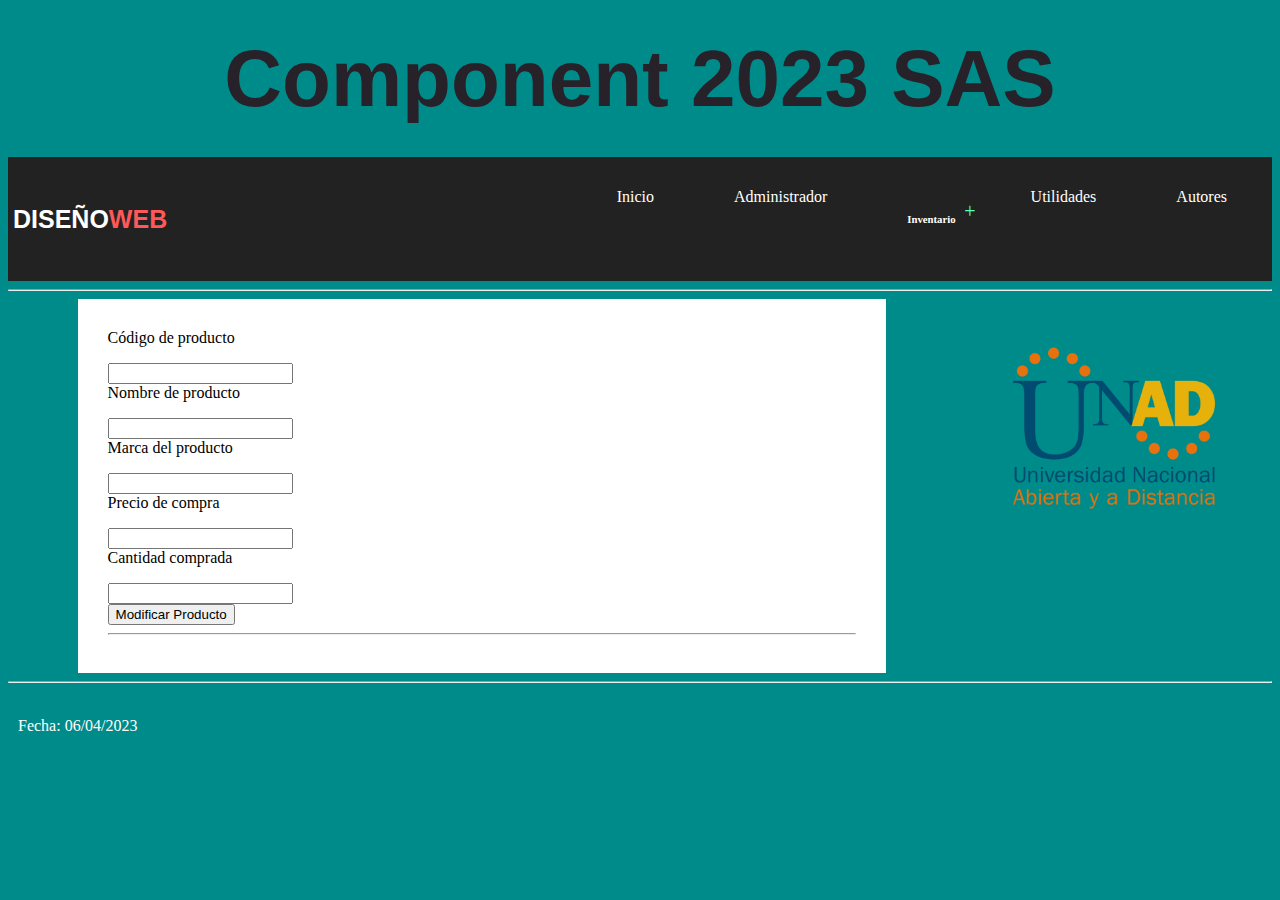
==== actualizaAlt.html @ 3ed33013 "actualización" ====
<!DOCTYPE html>
<html lang="es">

<head>
    <link rel="stylesheet" href="css/estilos.css">
    <meta charset="UTF-8">
    <meta http-equiv="X-UA-Compatible" content="IE=edge">
    <meta name="viewport" content="width=device-width, initial-scale=1.0">
    <title>Actualiza Producto</title>
    <script src="https://cdn.jsdelivr.net/npm/bootstrap@5.0.2/dist/js/bootstrap.bundle.min.js"
        integrity="sha384-MrcW6ZMFYlzcLA8Nl+NtUVF0sA7MsXsP1UyJoMp4YLEuNSfAP+JcXn/tWtIaxVXM"
        crossorigin="anonymous"></script>
    <link href="https://cdn.jsdelivr.net/npm/bootstrap@5.0.2/dist/css/bootstrap.min.css" rel="stylesheet"
        integrity="sha384-EVSTQN3/azprG1Anm3QDgpJLIm9Nao0Yz1ztcQTwFspd3yD65VohhpuuCOmLASjC" crossorigin="anonymous">
</head>

<body style="background-color: darkcyan">
    <header>
        <h1>
            <div class="flex-container">
                <div>
                    <h1>Component 2023 SAS</h1>
                </div>
            </div>
        </h1>
    </header>
    <div class="container">
        <div class="brand">
            <h2> DISEÑO<span>WEB</span></h2>
        </div>
        <nav class="navbar">
            <ul class="menu">
                <li class="menu-item">
                    <a href="index.html">Inicio</a>
                </li>
                <li class="menu-item">
                    <a href="administradorAlt.html">Administrador</a>
                </li>
                <li class="menu-item has-sub-menu">
                    <h6><a>Inventario</a></h6>
                    <ul class="sub-menu">
                        <li class="menu-item">
                            <a href="ingresoAlt.html"> ▶ Ingreso Producto</a>
                        </li>
                        <li class="menu-item">
                            <a href="actualizaAlt.html"> ▶ Actualizar Producto</a>
                        </li>
                        <li class="menu-item">
                            <a href="eliminaAlt.html"> ▶ Eliminar Producto</a>
                        </li>
                        <li class="menu-item">
                            <a href="consultaAlt.html"> ▶ Consultar Producto</a>
                        </li>
                    </ul>
                </li>
                <li class="menu-item">
                    <a href="utilidadesAlt.html">Utilidades</a>
                </li>
                <li class="menu-item">
                    <a href="autoresAlt.html">Autores</a>
                </li>
            </ul>
        </nav>
    </div>
    <hr>
    <section>
        <article>
            <div class="input-group mb-3">
                <span class="input-group-text col-3">Código de producto</span>
                <ul></ul>
                <input type="text" class="form-control  col-10">
            </div>
            <div class="input-group mb-3">
                <span class="input-group-text col-3">Nombre de producto</span>
                <ul></ul>
                <input type="text" class="form-control  col-10">
            </div>
            <div class="input-group mb-3 ">
                <span class="input-group-text col-3 "> Marca del producto</span>
                <ul></ul>
                <input type="text" class="form-control col-10">

            </div>
            <div class="input-group mb-3">
                <span class="input-group-text col-3">Precio de compra</span>
                <ul></ul>
                <input type="text" class="form-control  col-10">
            </div>
            <div class="input-group mb-3">
                <span class="input-group-text col-3">Cantidad comprada</span>
                <ul></ul>
                <input type="text" class="form-control  col-10">
            </div>
            <div class="d-grid gap-2 d-md-flex justify-content-md-center ">
                <button id="btnIngresar" class="btn btn-outline-dark" type="button">Modificar Producto</button>
            </div>
            <hr>
        </article>
        <aside>
            <div align="center"><img src="images/Logo_unad.png" alt="Esta es una imagen que muestra el logo de la UNAD">
            </div>
        </aside>
    </section>
    <hr>
    <footer>
        <p>
            Fecha: 06/04/2023
        </p>
    </footer>
</body>

</html>
---- css/estilos.css ----
/*-------------------Estilos Diego y Stefany---------------------------------*/

.container {
    position: relative;
    max-width: 1900px;
    padding: 5px;
    margin: 0 auto;
    display: flex;
    align-items: center;
    justify-content: space-between;
    background-color: #222;
}

.brand h2 {
    color: #fff;
    font-size: 25px;
    font-weight: 900;
}

.brand span {
    color: #ff5858;
    font-weight: 900;
}

.menu {
    display: flex;
    list-style-type: none;
}

.menu-item {
    position: relative;
}

.menu-item a {
    display: block;
    color: #fff;
    text-decoration: none;
    padding: 10px 40px;
}

.menu-item :hover {
    background-color: rgb(50, 50, 50);
    color: #58d0ff;
}

.has-sub-menu a {
    position: relative;
    padding-right: 35px;
}

.has-sub-menu:after {
    content: '+';
    display: block;
    position: absolute;
    top: 40%;
    right: 15px;
    transform: translateY(-50%);
    color: #58ffbc;
    font-size: 20px;
    font-weight: 500;
}

.has-sub-menu :hover {
    color: #e3ff58;
}


.sub-menu {
    position: absolute;
    z-index: 999;
    opacity: 0;
    transform: translateY(-200px);
    pointer-events: none;
    transition: 0.4s ease-out;
    min-width: 100%;
    width: max-content;
    background-color: #222;
    list-style-type: none;
}

.menu-item {
    width: 100%;
}

.has-sub-menu:hover>.sub-menu {
    opacity: 1;
    transform: translateY(0);
    pointer-events: all;
}

.has-sub-menu >.sub-menu {
    top: 0;
    right: 100%;
}

/*----------------------------------------------------*/

.flex-container {
    display: flex;
    background-size: cover;
    flex-direction: row;
    flex-wrap: wrap;
    justify-content: space-around;
    height: 50px;
    align-items: flex-start;
    align-content: center;
}

.flex-container>div {
    background-color: darkcyan;
    width: 1000px;
    margin: 10px;
    text-align: center;
    font-size: 50px;
    color: #272229;
    font-family: Arial, Helvetica, sans-serif;
    line-height: 75px;
}

aside{
    background-color:  darkcyan;
    padding: 30px;
    grid-column: 4/5;
}
section{
    display: grid;
    grid-template-columns: 1fr 1fr 1fr 1fr;   
    
}

article{
    padding: 30px;
    background-color: #fff;
    grid-column: 1/4;
    margin: auto;
    width: 79%;
}
footer{
    background-color: darkcyan;
    color: #fff;
    padding: 10px;
}

img {
    max-width: 100%; /* establecer un ancho máximo del 100% */
    height: auto; /* permitir que la altura se ajuste proporcionalmente */
  }

  .container-sm{
    display: flex;
    flex-direction: column;
    text-align: center;
}
.inputs{
    width: 200px;
    margin-left: auto;
    margin-right: auto;
    background-color: rgb(252, 242, 232);
}
#btnCalcular,#btnBorrar{
    margin-top: 20px;
    margin-bottom: 20px;
}
#venta,#ganancia{
    text-align: center;
}

h6{
    color: #fbfbfb;
}

h1{
    font-family: 'Franklin Gothic Medium', 'Arial Narrow', Arial, sans-serif;
    text-align: center;
    font-size: 80px;
}

h2{
    font-family: 'Franklin Gothic Medium', 'Arial Narrow', Arial, sans-serif;
    text-align: center;
    font-size: 80px;
}
h3{
    font-family: 'Franklin Gothic Medium', 'Arial Narrow', Arial, sans-serif;
    text-align: center;
}
h4{
    font-family: 'Franklin Gothic Medium', 'Arial Narrow', Arial, sans-serif;
    text-align: center;
}

h5{
    font-family: 'Franklin Gothic Medium', 'Arial Narrow', Arial, sans-serif;
    text-align: center;
}
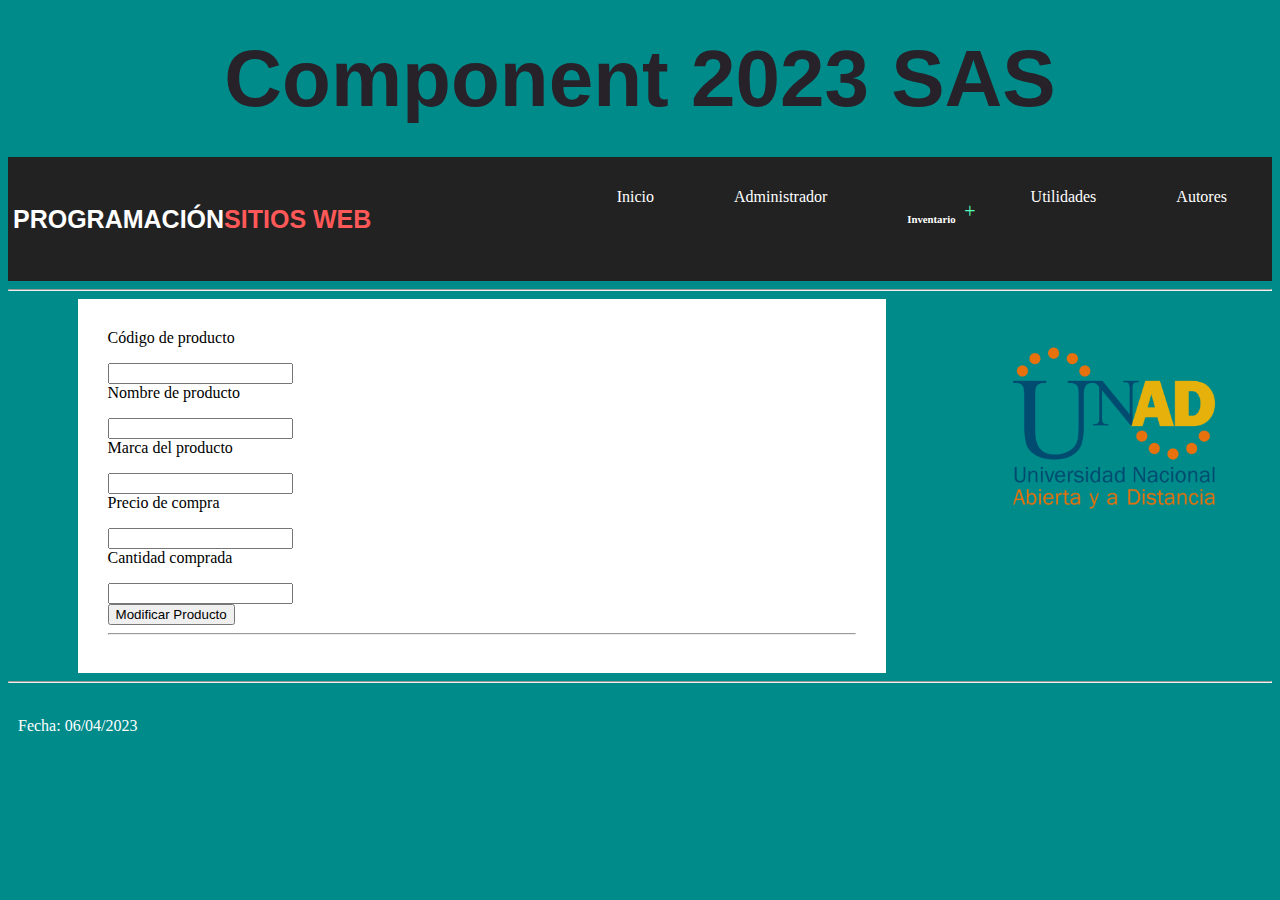
==== commit e5496ab2: "Prueba" ====
--- a/actualizaAlt.html
+++ b/actualizaAlt.html
@@ -26,7 +26,7 @@
     </header>
     <div class="container">
         <div class="brand">
-            <h2> DISEÑO<span>WEB</span></h2>
+            <h2>PROGRAMACIÓN<span>SITIOS WEB</span></h2>
         </div>
         <nav class="navbar">
             <ul class="menu">
